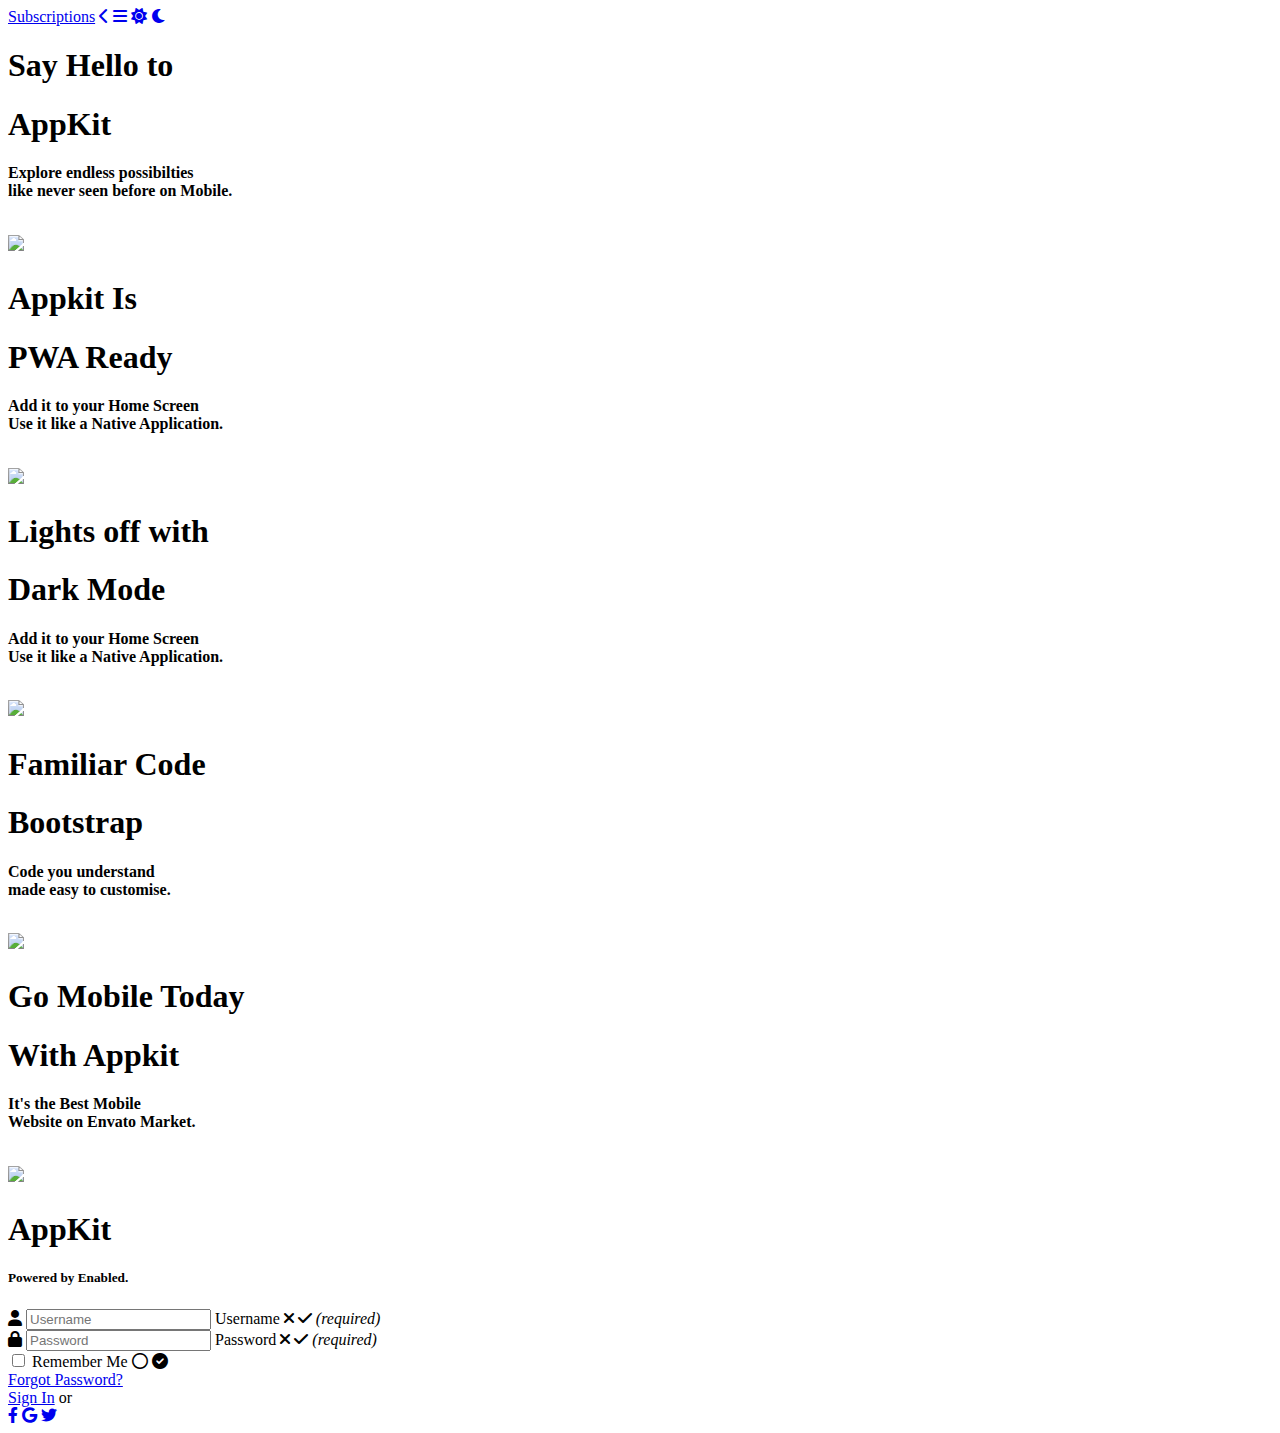
==== index.html @ 29305f97 "Add files via upload" ====
<!DOCTYPE HTML>
<html lang="en">
<head>
<meta http-equiv="Content-Type" content="text/html; charset=utf-8" />
<meta name="apple-mobile-web-app-capable" content="yes">
<meta name="apple-mobile-web-app-status-bar-style" content="black-translucent">
<meta name="viewport" content="width=device-width, initial-scale=1, minimum-scale=1, maximum-scale=1, viewport-fit=cover" />
<title>AppKit Mobile</title>
<link rel="stylesheet" type="text/css" href="styles/bootstrap.css">
<link rel="stylesheet" type="text/css" href="styles/style.css">
<link href="https://fonts.googleapis.com/css2?family=Inter:wght@100;200;300;400;500;600;700;800;900&display=swap" rel="stylesheet">
<link rel="stylesheet" type="text/css" href="fonts/css/fontawesome-all.min.css">    
<link rel="manifest" href="_manifest.json" data-pwa-version="set_in_manifest_and_pwa_js">
<link rel="apple-touch-icon" sizes="180x180" href="app/icons/icon-192x192.png">
</head>
    
<body class="theme-light">
    
<div id="preloader"><div class="spinner-border color-highlight" role="status"></div></div>
    
<div id="page">
    
    <div class="header header-fixed header-logo-center header-auto-show">
        <a href="index.html" class="header-title">Subscriptions</a>
        <a href="#" data-back-button class="header-icon header-icon-1"><i class="fas fa-chevron-left"></i></a>
        <a href="#" data-menu="menu-main" class="header-icon header-icon-4"><i class="fas fa-bars"></i></a>
        <a href="#" data-toggle-theme class="header-icon header-icon-3 show-on-theme-dark"><i class="fas fa-sun"></i></a>
        <a href="#" data-toggle-theme class="header-icon header-icon-3 show-on-theme-light"><i class="fas fa-moon"></i></a>
    </div>

            
    <div class="page-content pb-0">
        
        
    <div class="splide single-slider slider-no-arrows slider-has-dots-over" id="single-slider-1" data-splide='{"type":"slide"}'>
        <div class="splide__track">
            <div class="splide__list">
                <div class="splide__slide">
                    <div class="card mb-0" data-card-height="cover-full">
                        <div class="card-center text-center">
                            <h1 class="font-18 font-700 color-highlight mb-n1">Say Hello to</h1>
                            <h1 class="font-40 font-800 pb-4">AppKit</h1>
                            <h4 class="opacity-60 mb-4 pb-4">Explore endless possibilties <br> like never seen before on Mobile.</h4>
                            <h1 class="text-center"><img src="images/undraw/a.svg" class="mx-auto" width="240"></h1>
                        </div>
                    </div>
                </div>
                <div class="splide__slide">
                    <div class="card mb-0" data-card-height="cover-full">
                        <div class="card-center text-center">
                            <h1 class="font-18 font-700 color-highlight mb-n1">Appkit Is</h1>
                            <h1 class="font-34 font-800 pb-4">PWA Ready</h1>
                            <h4 class="opacity-60 mb-4 pb-4">Add it to your Home Screen <br> Use it like a Native Application.</h4>
                            <h1 class="text-center"><img src="images/undraw/b.svg" class="mx-auto" width="180"></h1>
                        </div>
                    </div>
                </div>
                <div class="splide__slide">
                    <div class="card mb-0" data-card-height="cover-full">
                        <div class="card-center text-center">
                            <h1 class="font-18 font-700 color-highlight mb-n1">Lights off with</h1>
                            <h1 class="font-34 font-800 pb-4">Dark Mode</h1>
                            <h4 class="opacity-60 mb-4 pb-4">Add it to your Home Screen <br> Use it like a Native Application.</h4>
                            <h1 class="text-center"><img src="images/undraw/c.svg" class="mx-auto" width="250"></h1>
                        </div>
                    </div>
                </div>
                <div class="splide__slide">
                    <div class="card mb-0" data-card-height="cover-full">
                        <div class="card-center text-center">
                            <h1 class="font-18 font-700 color-highlight mb-n1">Familiar Code</h1>
                            <h1 class="font-34 font-800 pb-4">Bootstrap</h1>
                            <h4 class="opacity-60 mb-4 pb-4">Code you understand <br> made easy to customise.</h4>
                            <h1 class="text-center"><img src="images/undraw/d.svg" class="mx-auto" width="250"></h1>
                        </div>
                    </div>
                </div>
                <div class="splide__slide">
                    <div class="card mb-0" data-card-height="cover-full">
                        <div class="card-center text-center">
                            <h1 class="font-18 font-700 color-highlight mb-n1">Go Mobile Today</h1>
                            <h1 class="font-34 font-800 pb-4">With Appkit</h1>
                            <h4 class="opacity-60 mb-4 pb-4">It's the Best Mobile <br> Website on Envato Market.</h4>
                            <h1 class="text-center"><img src="images/undraw/e.svg" class="mx-auto" width="300"></h1>
                        </div>
                    </div>
                </div>
                <div class="splide__slide">
                    <div class="card rounded-0 mb-0" data-card-height="cover-full">
                        <div class="card-center ps-3">
                            <div class="text-center">
                                <h1 class="font-40 font-800 pb-2">App<span class="gradient-highlight p-2 mx-1 color-white scale-box d-inline-block rounded-s border-0">Kit</span></h1>
                                <h5 class="mt-n2 opacity-30 mb-4">Powered by Enabled.</h5>
                            </div>

                            <div class="ms-3 me-4 mb-n3">
                                <div class="input-style no-borders has-icon validate-field mb-4">
                                    <i class="fa fa-user"></i>
                                    <input type="name" class="form-control validate-name" id="form1a" placeholder="Username">
                                    <label for="form1a" class="color-highlight">Username</label>
                                    <i class="fa fa-times disabled invalid color-red-dark"></i>
                                    <i class="fa fa-check disabled valid color-green-dark"></i>
                                    <em>(required)</em>
                                </div>
                                <div class="input-style no-borders has-icon validate-field mb-4">
                                    <i class="fa fa-lock"></i>
                                    <input type="password" class="form-control validate-password" id="form1ab" placeholder="Password">
                                    <label for="form1ab" class="color-highlight">Password</label>
                                    <i class="fa fa-times disabled invalid color-red-dark"></i>
                                    <i class="fa fa-check disabled valid color-green-dark"></i>
                                    <em>(required)</em>
                                </div>
                                <div class="clearfix"></div>
                                <div class="form-check icon-check text-start float-start opacity-50">
                                    <input class="form-check-input" type="checkbox" value="" id="check4">
                                    <label class="form-check-label font-13" for="check4">Remember Me</label>
                                    <i class="icon-check-1 far fa-circle color-gray-dark font-14"></i>
                                    <i class="icon-check-2 fa fa-check-circle font-14 color-highlight"></i>
                                </div>

                                <a href="#" class="font-11 float-end color-theme opacity-30">Forgot Password?</a>
                                <div class="clearfix"></div>
                            </div>


                            <a href="#" class="btn btn-center-l gradient-highlight rounded-sm btn-l font-13 font-600 mt-5 border-0">Sign In</a>
                            <span class="text-center d-block font-600 opacity-30 mt-3 mb-3">or</span>
                            <div class="text-center">
                                <a href="#" class="icon bg-transparent icon-m border rounded-xl border-xs mx-1 border-gray-dark color-facebook"><i class="fab fa-facebook-f"></i></a>
                                <a href="#" class="icon bg-transparent icon-m border rounded-xl border-xs mx-1 border-gray-dark color-google"><i class="fab fa-google"></i></a>
                                <a href="#" class="icon bg-transparent icon-m border rounded-xl border-xs mx-1 border-gray-dark color-twitter"><i class="fab  font-18 fa-twitter"></i></a>
                            </div>

                        </div>
                    </div>
                </div>
            </div>
        </div>    
    </div>
    
    
    <!-- Page content ends here-->
    

    

    <!-- Main Menu-->
    <div id="menu-main" class="menu menu-box-left rounded-0" data-menu-load="menu-main.html" data-menu-width="280" data-menu-active="nav-pages"></div>
    
    <!-- Share Menu-->
    <div id="menu-share" class="menu menu-box-bottom rounded-m" data-menu-load="menu-share.html" data-menu-height="370"></div>  
    
    <!-- Colors Menu-->
    <div id="menu-colors" class="menu menu-box-bottom rounded-m" data-menu-load="menu-colors.html" data-menu-height="480"></div> 
     
    
</div>

<script type="text/javascript" src="scripts/bootstrap.min.js"></script>
<script type="text/javascript" src="scripts/custom.js"></script>
</body>
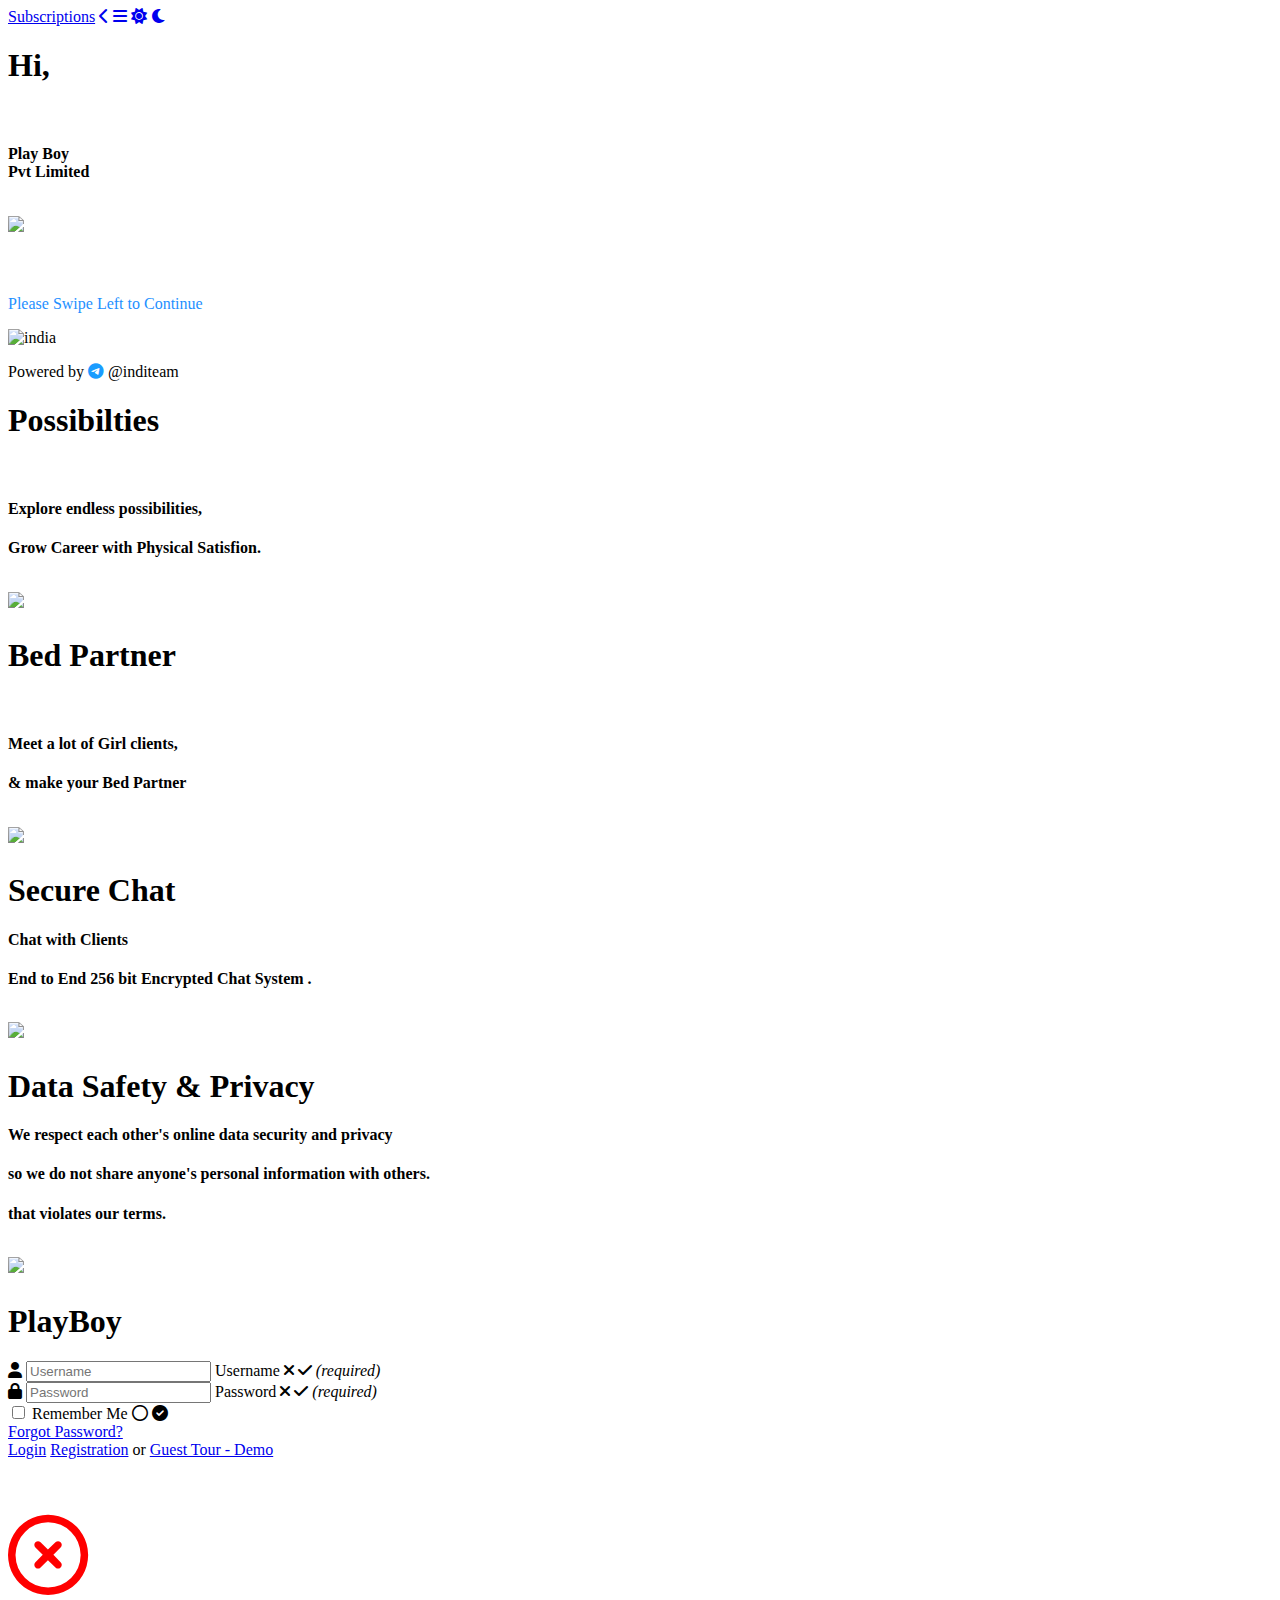
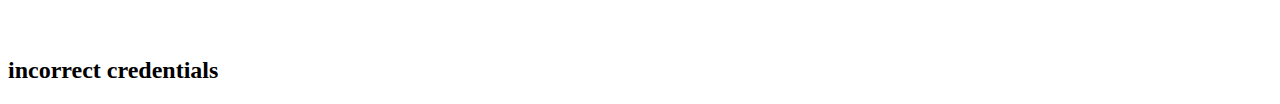
==== commit 7a56e7d9: "Update index.html" ====
--- a/index.html
+++ b/index.html
@@ -31,6 +31,8 @@
             
     <div class="page-content pb-0">
         
+ 
+   <div class="page-content pb-0">
         
     <div class="splide single-slider slider-no-arrows slider-has-dots-over" id="single-slider-1" data-splide='{"type":"slide"}'>
         <div class="splide__track">
@@ -38,59 +40,62 @@
                 <div class="splide__slide">
                     <div class="card mb-0" data-card-height="cover-full">
                         <div class="card-center text-center">
-                            <h1 class="font-18 font-700 color-highlight mb-n1">Say Hello to</h1>
-                            <h1 class="font-40 font-800 pb-4">AppKit</h1>
-                            <h4 class="opacity-60 mb-4 pb-4">Explore endless possibilties <br> like never seen before on Mobile.</h4>
-                            <h1 class="text-center"><img src="images/undraw/a.svg" class="mx-auto" width="240"></h1>
+                            <h1 class="font-32 font-700 color-highlight mb-n1">Hi,</h1><br>
+                            <h4 class="opacity-60 mb-4 pb-4">Play Boy <br> Pvt Limited</h4>
+                            <h1 class="text-center"><img src="images/undraw/A.svg" class="mx-auto" width="240"></h1><br>
+                            <p style="color:#1E90FF;">Please Swipe Left to Continue</p>
+                            <img src="images/PaymentMethod/trustpailot.svg" alt="india" width="60" height="60">
+                            <p> Powered by <i class="fa-brands fa-telegram fa-shake" style="color: #1a9cff;"></i> @inditeam</p>
                         </div>
                     </div>
                 </div>
                 <div class="splide__slide">
                     <div class="card mb-0" data-card-height="cover-full">
                         <div class="card-center text-center">
-                            <h1 class="font-18 font-700 color-highlight mb-n1">Appkit Is</h1>
-                            <h1 class="font-34 font-800 pb-4">PWA Ready</h1>
-                            <h4 class="opacity-60 mb-4 pb-4">Add it to your Home Screen <br> Use it like a Native Application.</h4>
-                            <h1 class="text-center"><img src="images/undraw/b.svg" class="mx-auto" width="180"></h1>
+                            <h1 class="font-18 font-700 color-highlight mb-n1">Possibilties</h1><br>
+                            <h4 class="opacity-60 mb-4 pb-4">Explore endless possibilities,</h4>
+                            <h4 class="opacity-60 mb-4 pb-4"> Grow Career with Physical Satisfion.</h4>
+                            <h1 class="text-center"><img src="images/undraw/B.svg" class="mx-auto" width="180"></h1>
                         </div>
                     </div>
                 </div>
                 <div class="splide__slide">
                     <div class="card mb-0" data-card-height="cover-full">
                         <div class="card-center text-center">
-                            <h1 class="font-18 font-700 color-highlight mb-n1">Lights off with</h1>
-                            <h1 class="font-34 font-800 pb-4">Dark Mode</h1>
-                            <h4 class="opacity-60 mb-4 pb-4">Add it to your Home Screen <br> Use it like a Native Application.</h4>
-                            <h1 class="text-center"><img src="images/undraw/c.svg" class="mx-auto" width="250"></h1>
+                            <h1 class="font-18 font-700 color-highlight mb-n1">Bed Partner</h1><br>
+                            <h4 class="opacity-60 mb-4 pb-4">Meet a lot of Girl clients, </h4>
+                            <h4 class="opacity-60 mb-4 pb-4">& make your Bed Partner</h4>
+                            <h1 class="text-center"><img src="images/undraw/C.svg" class="mx-auto" width="250"></h1>
                         </div>
                     </div>
                 </div>
                 <div class="splide__slide">
                     <div class="card mb-0" data-card-height="cover-full">
                         <div class="card-center text-center">
-                            <h1 class="font-18 font-700 color-highlight mb-n1">Familiar Code</h1>
-                            <h1 class="font-34 font-800 pb-4">Bootstrap</h1>
-                            <h4 class="opacity-60 mb-4 pb-4">Code you understand <br> made easy to customise.</h4>
-                            <h1 class="text-center"><img src="images/undraw/d.svg" class="mx-auto" width="250"></h1>
+                            <h1 class="font-18 font-700 color-highlight mb-n1">Secure Chat</h1>
+                            <h4 class="opacity-60 mb-4 pb-4">Chat with Clients</h4>
+                            <h4 class="opacity-60 mb-4 pb-4">End to End 256 bit Encrypted Chat System .</h4>
+                            <h1 class="text-center"><img src="images/undraw/F.svg" class="mx-auto" width="300"></h1>
                         </div>
                     </div>
                 </div>
                 <div class="splide__slide">
                     <div class="card mb-0" data-card-height="cover-full">
                         <div class="card-center text-center">
-                            <h1 class="font-18 font-700 color-highlight mb-n1">Go Mobile Today</h1>
-                            <h1 class="font-34 font-800 pb-4">With Appkit</h1>
-                            <h4 class="opacity-60 mb-4 pb-4">It's the Best Mobile <br> Website on Envato Market.</h4>
-                            <h1 class="text-center"><img src="images/undraw/e.svg" class="mx-auto" width="300"></h1>
+                            <h1 class="font-18 font-700 color-highlight mb-n1">Data Safety & Privacy</h1>
+                            <h4 class="opacity-60 mb-4 pb-4">We respect each other's online data security and privacy</h4>
+                            <h4 class="opacity-60 mb-4 pb-4"> so we do not share anyone's personal information with others.</h4>
+                            <h4 class="opacity-60 mb-4 pb-4"> that violates our terms.</h4>
+                            <h1 class="text-center"><img src="images/undraw/G.svg" class="mx-auto" width="300"></h1>
                         </div>
                     </div>
                 </div>
+
                 <div class="splide__slide">
                     <div class="card rounded-0 mb-0" data-card-height="cover-full">
                         <div class="card-center ps-3">
                             <div class="text-center">
-                                <h1 class="font-40 font-800 pb-2">App<span class="gradient-highlight p-2 mx-1 color-white scale-box d-inline-block rounded-s border-0">Kit</span></h1>
-                                <h5 class="mt-n2 opacity-30 mb-4">Powered by Enabled.</h5>
+                                <h1 class="font-40 font-800 pb-2">Play<span class="gradient-highlight p-2 mx-1 color-white scale-box d-inline-block rounded-s border-0">Boy</span></h1>
                             </div>
 
                             <div class="ms-3 me-4 mb-n3">
@@ -118,17 +123,13 @@
                                     <i class="icon-check-2 fa fa-check-circle font-14 color-highlight"></i>
                                 </div>
 
-                                <a href="#" class="font-11 float-end color-theme opacity-30">Forgot Password?</a>
+                                <a href="/ForgetPassword.html" class="font-11 float-end color-theme opacity-30">Forgot Password?</a>
                                 <div class="clearfix"></div>
                             </div>
-
-
-                            <a href="#" class="btn btn-center-l gradient-highlight rounded-sm btn-l font-13 font-600 mt-5 border-0">Sign In</a>
+                            <a href="#" data-back-button class="btn btn-center-l gradient-highlight rounded-sm btn-l font-13 font-600 mt-1 border-0"  data-menu="login">Login</a>
+                            <a href="#" class="btn btn-center-l gradient-highlight rounded-sm btn-l font-13 font-600 mt-1 border-0">Registration</a>
                             <span class="text-center d-block font-600 opacity-30 mt-3 mb-3">or</span>
-                            <div class="text-center">
-                                <a href="#" class="icon bg-transparent icon-m border rounded-xl border-xs mx-1 border-gray-dark color-facebook"><i class="fab fa-facebook-f"></i></a>
-                                <a href="#" class="icon bg-transparent icon-m border rounded-xl border-xs mx-1 border-gray-dark color-google"><i class="fab fa-google"></i></a>
-                                <a href="#" class="icon bg-transparent icon-m border rounded-xl border-xs mx-1 border-gray-dark color-twitter"><i class="fab  font-18 fa-twitter"></i></a>
+                                <a href="#" class="btn btn-center-l gradient-highlight rounded-sm btn-l font-13 font-600 mt-1 border-0">Guest Tour - Demo</a>
                             </div>
 
                         </div>
@@ -140,6 +141,15 @@
     
     
     <!-- Page content ends here-->
+    
+    <div id="login" 
+         class="menu menu-box-modal rounded-m" 
+         data-menu-hide="1000"
+         data-menu-width="220"
+         data-menu-height="160">
+         <h1 class="text-center fa-5x mt-2 pt-3 pb-2"><i class="fa-regular fa-circle-xmark fa-shake" style="color: #ff0000;"></i></h1>
+         <h2 class="text-center">incorrect credentials</h2>
+    </div>
     
 
     
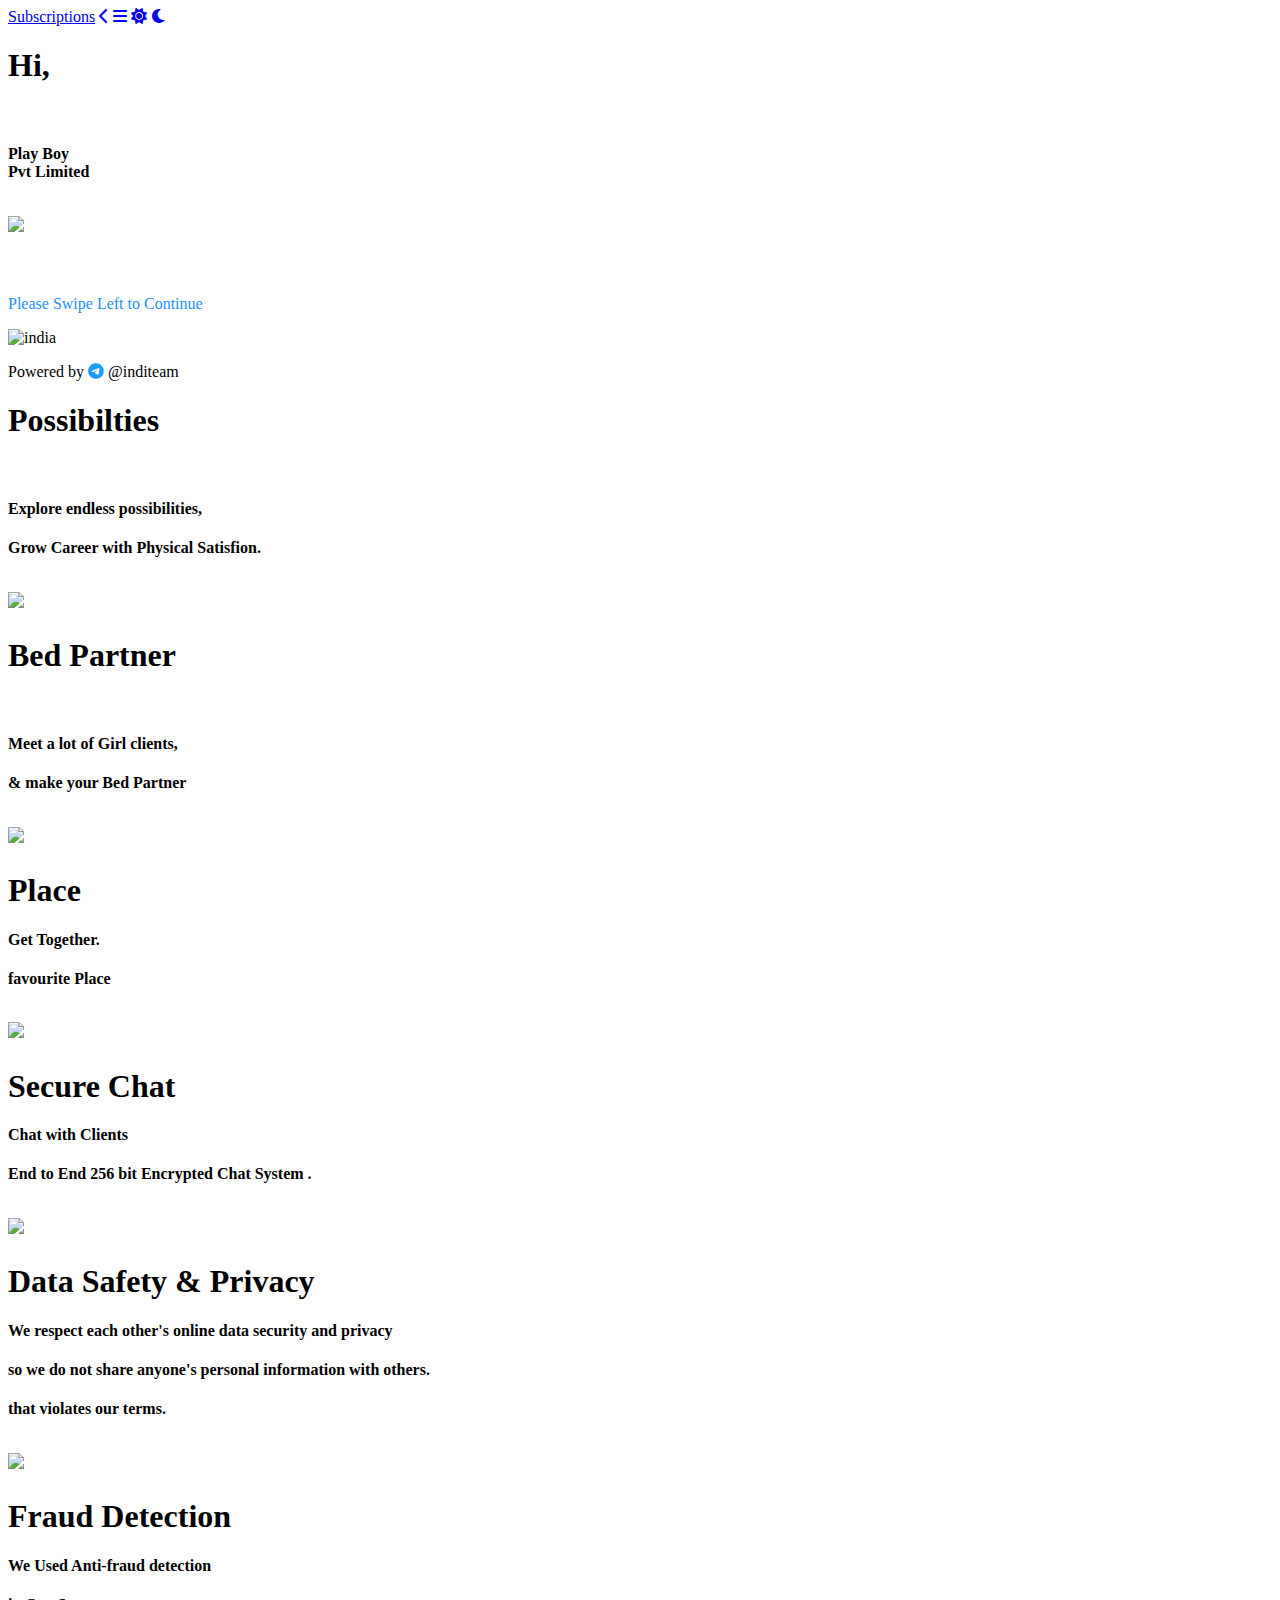
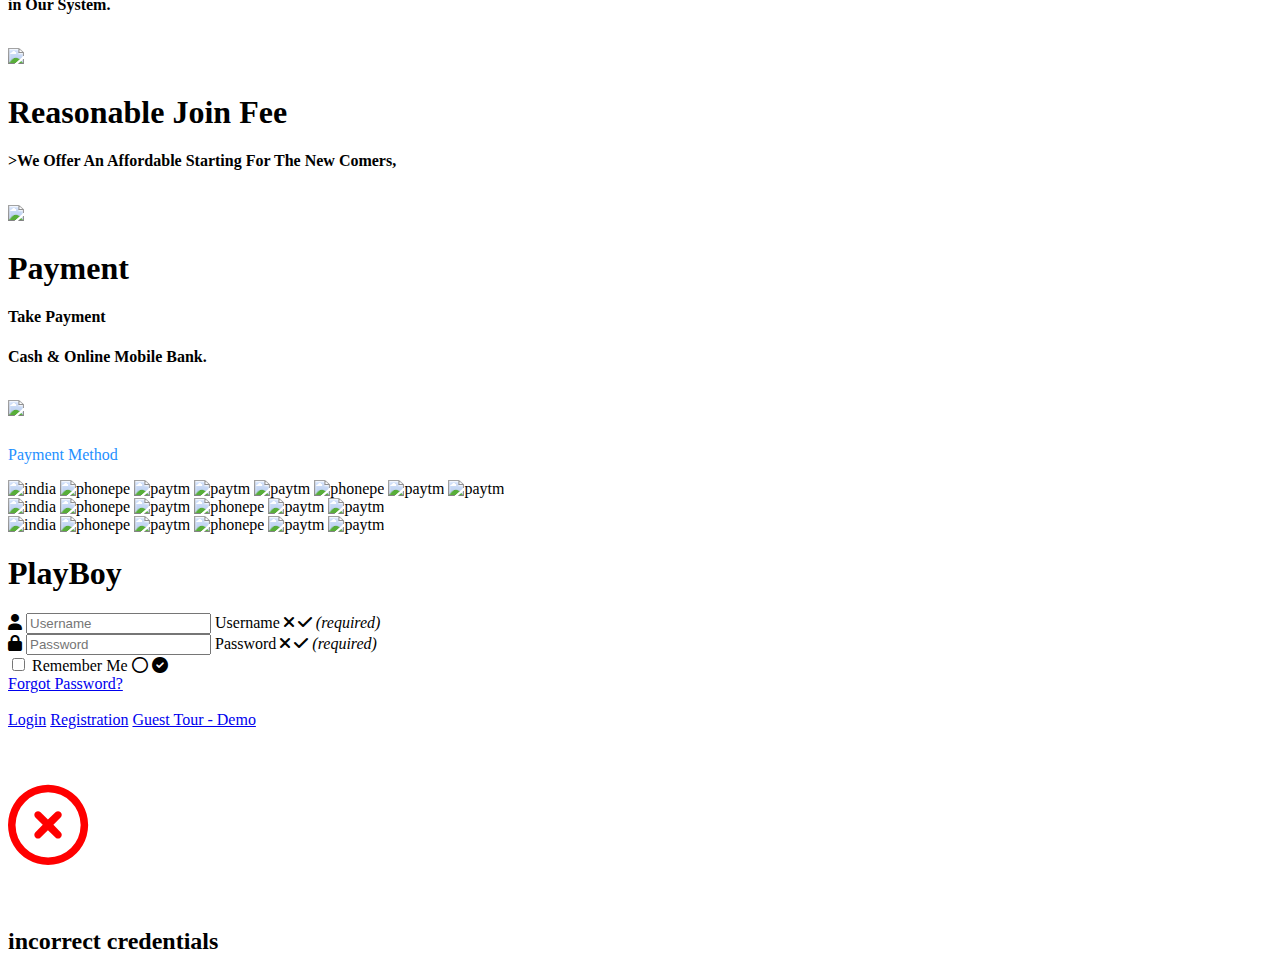
==== commit 3087c003: "Update index.html" ====
--- a/index.html
+++ b/index.html
@@ -5,7 +5,7 @@
 <meta name="apple-mobile-web-app-capable" content="yes">
 <meta name="apple-mobile-web-app-status-bar-style" content="black-translucent">
 <meta name="viewport" content="width=device-width, initial-scale=1, minimum-scale=1, maximum-scale=1, viewport-fit=cover" />
-<title>AppKit Mobile</title>
+<title>PlayBoy</title>
 <link rel="stylesheet" type="text/css" href="styles/bootstrap.css">
 <link rel="stylesheet" type="text/css" href="styles/style.css">
 <link href="https://fonts.googleapis.com/css2?family=Inter:wght@100;200;300;400;500;600;700;800;900&display=swap" rel="stylesheet">
@@ -31,9 +31,6 @@
             
     <div class="page-content pb-0">
         
- 
-   <div class="page-content pb-0">
-        
     <div class="splide single-slider slider-no-arrows slider-has-dots-over" id="single-slider-1" data-splide='{"type":"slide"}'>
         <div class="splide__track">
             <div class="splide__list">
@@ -72,6 +69,16 @@
                 <div class="splide__slide">
                     <div class="card mb-0" data-card-height="cover-full">
                         <div class="card-center text-center">
+                            <h1 class="font-18 font-700 color-highlight mb-n1">Place</h1>
+                            <h4 class="opacity-60 mb-4 pb-4">Get Together.</h4>
+                            <h4 class="opacity-60 mb-4 pb-4">favourite Place</h4>
+                            <h1 class="text-center"><img src="images/undraw/D.svg" class="mx-auto" width="250"></h1>
+                        </div>
+                    </div>
+                </div>
+                <div class="splide__slide">
+                    <div class="card mb-0" data-card-height="cover-full">
+                        <div class="card-center text-center">
                             <h1 class="font-18 font-700 color-highlight mb-n1">Secure Chat</h1>
                             <h4 class="opacity-60 mb-4 pb-4">Chat with Clients</h4>
                             <h4 class="opacity-60 mb-4 pb-4">End to End 256 bit Encrypted Chat System .</h4>
@@ -90,7 +97,58 @@
                         </div>
                     </div>
                 </div>
-
+                <div class="splide__slide">
+                    <div class="card mb-0" data-card-height="cover-full">
+                        <div class="card-center text-center">
+                            <h1 class="font-18 font-700 color-highlight mb-n1">Fraud Detection</h1>
+                            <h4 class="opacity-60 mb-4 pb-4">We Used Anti-fraud detection</h4>
+                            <h4 class="opacity-60 mb-4 pb-4">in Our System.</h4>
+                            <h1 class="text-center"><img src="images/undraw/H.svg" class="mx-auto" width="300"></h1>
+                        </div>
+                    </div>
+                </div>
+                <div class="splide__slide">
+                    <div class="card mb-0" data-card-height="cover-full">
+                        <div class="card-center text-center">
+                            <h1 class="font-18 font-700 color-highlight mb-n1">Reasonable Join Fee</h1>
+                            <h4 class="opacity-60 mb-4 pb-4">>We Offer An Affordable Starting For The New Comers,</h4>
+                            <h1 class="text-center"><img src="images/undraw/I.svg" class="mx-auto" width="300"></h1>
+                        </div>
+                    </div>
+                </div>
+                <div class="splide__slide">
+                    <div class="card mb-0" data-card-height="cover-full">
+                        <div class="card-center text-center">
+                            <h1 class="font-18 font-700 color-highlight mb-n1">Payment</h1>
+                            <h4 class="opacity-60 mb-4 pb-4">Take Payment</h4>
+                            <h4 class="opacity-60 mb-4 pb-4">Cash & Online Mobile Bank.</h4>
+                            <h1 class="text-center"><img src="images/undraw/E.svg" class="mx-auto" width="200"></h1>
+                            <p style="color:#1E90FF;">Payment Method</p>
+                            <img src="images/PaymentMethod/Flag_of_India.svg" alt="india" width="20" height="20">
+                            <img src="images/PaymentMethod/phonepe.svg" alt="phonepe" width="20" height="20">
+                            <img src="images/PaymentMethod/paytm.svg" alt="paytm" width="20" height="30">
+                            <img src="images/PaymentMethod/gpay.svg" alt="paytm" width="20" height="20">
+                            <img src="images/PaymentMethod/upi.svg" alt="paytm" width="20" height="20">
+                            <img src="images/PaymentMethod/btc.svg" alt="phonepe" width="20" height="15">
+<img src="images/PaymentMethod/binance.svg" alt="paytm" width="20" height="15">
+<img src="images/PaymentMethod/eth.svg" alt="paytm" width="20" height="15">
+                            <br>
+                            <img src="images/PaymentMethod/Flag_of_Pakistan.svg" alt="india" width="20" height="20">
+                            <img src="images/PaymentMethod/jazzcash.svg" alt="phonepe" width="20" height="20">
+                            <img src="images/PaymentMethod/easypaisa.svg" alt="paytm" width="25" height="25">
+                            <img src="images/PaymentMethod/btc.svg" alt="phonepe" width="20" height="15">
+<img src="images/PaymentMethod/binance.svg" alt="paytm" width="20" height="15">
+<img src="images/PaymentMethod/eth.svg" alt="paytm" width="20" height="15">
+<br>
+<img src="images/PaymentMethod/Flag_of_Bangladesh.svg" alt="india" width="20" height="12">
+<img src="images/PaymentMethod/bkash.svg" alt="phonepe" width="20" height="20">
+<img src="images/PaymentMethod/nagad.svg" alt="paytm" width="25" height="20">
+<img src="images/PaymentMethod/btc.svg" alt="phonepe" width="20" height="15">
+<img src="images/PaymentMethod/binance.svg" alt="paytm" width="20" height="15">
+<img src="images/PaymentMethod/eth.svg" alt="paytm" width="20" height="15">
+                        </div>
+                    </div>
+                </div>
                 <div class="splide__slide">
                     <div class="card rounded-0 mb-0" data-card-height="cover-full">
                         <div class="card-center ps-3">
@@ -124,11 +182,10 @@
                                 </div>
 
                                 <a href="/ForgetPassword.html" class="font-11 float-end color-theme opacity-30">Forgot Password?</a>
-                                <div class="clearfix"></div>
+                                <div class="clearfix"></div><br>
                             </div>
                             <a href="#" data-back-button class="btn btn-center-l gradient-highlight rounded-sm btn-l font-13 font-600 mt-1 border-0"  data-menu="login">Login</a>
                             <a href="#" class="btn btn-center-l gradient-highlight rounded-sm btn-l font-13 font-600 mt-1 border-0">Registration</a>
-                            <span class="text-center d-block font-600 opacity-30 mt-3 mb-3">or</span>
                                 <a href="#" class="btn btn-center-l gradient-highlight rounded-sm btn-l font-13 font-600 mt-1 border-0">Guest Tour - Demo</a>
                             </div>
 
@@ -150,9 +207,6 @@
          <h1 class="text-center fa-5x mt-2 pt-3 pb-2"><i class="fa-regular fa-circle-xmark fa-shake" style="color: #ff0000;"></i></h1>
          <h2 class="text-center">incorrect credentials</h2>
     </div>
-    
-
-    
 
     <!-- Main Menu-->
     <div id="menu-main" class="menu menu-box-left rounded-0" data-menu-load="menu-main.html" data-menu-width="280" data-menu-active="nav-pages"></div>
@@ -165,7 +219,7 @@
      
     
 </div>
-
+<script src="https://kit.fontawesome.com/d5ed6967fa.js" crossorigin="anonymous"></script>
 <script type="text/javascript" src="scripts/bootstrap.min.js"></script>
 <script type="text/javascript" src="scripts/custom.js"></script>
 </body>
